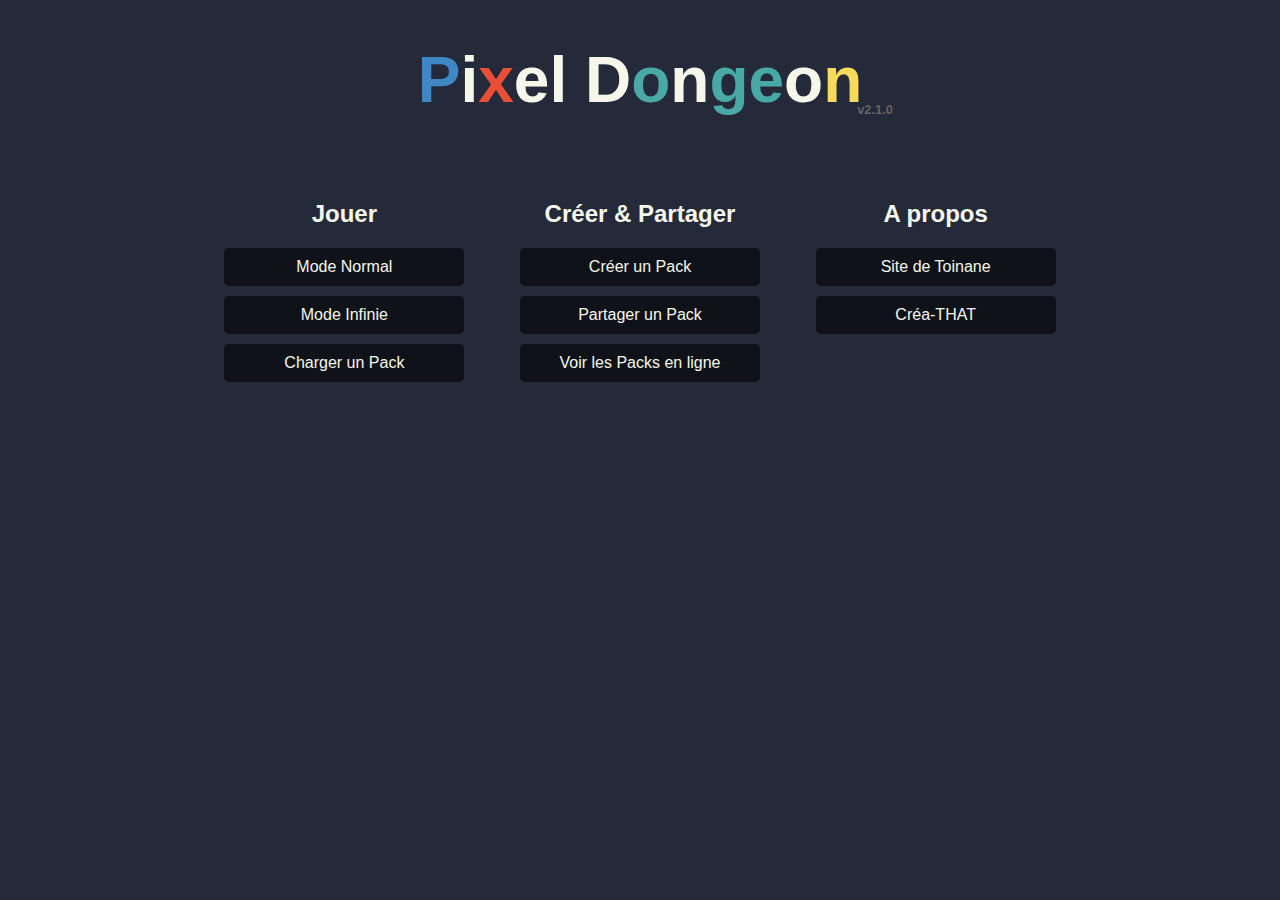
==== index.html @ d40dac90 "first maj" ====
<!DOCTYPE html>
<html>
<head>
	<title>Pixel Dongeon</title>
	<meta charset="utf-8" />
	<meta name="description" content="Pixel Dongeon - Online rogue game" />
	<meta name="viewport" content="initial-scale=1" />
	<meta property="og:title" content="Pixel Dongeon - Online rogue game" />
	<meta property="og:type" content="Online.Rogue.Game" />
	<meta property="og:url" content="https://crea-th.at/p/pixeldongeon/" />
	<meta property="og:image" content="https://crea-th.at/p/pixeldongeon/meta.png" />

	<link href="css/index.css" rel="stylesheet" type="text/css" />
	<!-- <link rel="icon" type="image/png" href="css/favicon.ico" /> -->
</head>
<body>
	<h1><span class="blue">P</span>i<span class="orange">x</span>el D<span class="green">o</span>n<span class="green">ge</span>o<span class="yellow">n</span> <span class="version">v2.1.0</span></h1>
	<section>
		<h2>Jouer</h2>
		<a href="game.html">Mode Normal</a>
		<a href="game.html">Mode Infinie</a>
		<a href="game.html">Charger un Pack</a>
	</section>
	<section>
		<h2>Créer &amp; Partager</h2>
		<a class="editor" href="editor.html">Créer un Pack</a>
		<a class="editor" href="editor.html">Partager un Pack</a>
		<a class="editor" href="editor.html">Voir les Packs en ligne</a>
	</section>
	<section>
		<h2>A propos</h2>
		<a class="about" href="https://toinane.crea-th.at">Site de Toinane</a>
		<a class="about" href="https://crea-that.fr">Créa-THAT</a>
	</section>
</body>
</html>
---- css/index.css ----
body{
   background: #242a39;
   font-family: sans-serif;
   text-align: center;
   margin: auto;
}
h1{
   position: relative;
   color: #f6f7eb;
   font-size: 4em;
   animation: title 4s ease-in-out infinite;
}
@keyframes title{
   0%, 100%{
      margin-top: 80px;
      margin-bottom: 120px;
   }
      40%{
         margin-top: 120px;
      margin-bottom: 80px;
      }
}
section{
   display: inline-block;
   vertical-align: top;
   padding: 0 2%;
}
h2{
   margin-top: 40px;
   color: #f6f7eb;
}
a{
   display: block;
   width: 180px;
   background: #101219;
   color: #f6f7eb;
   padding: 10px 30px;
   border-radius: 5px;
   text-decoration: none;
   transition: 0.3s;
   margin: auto;
   margin-bottom: 10px;
}
a:hover{
   background: #3f88c5;
}
.editor:hover{
   background: #e94f37;
}
.about:hover{
   background: #48a9a6;
}
.blue{ color: #3f88c5;}
.orange{ color: #e94f37;}
.green{ color: #48a9a6;} /* #419d78 */
.yellow{ color: #f8da5b;}
.version{
   position: absolute;
   font-size: 0.2em;
   color: rgb(100, 100, 100);
   margin-left: -5px;
   bottom: 0;
}
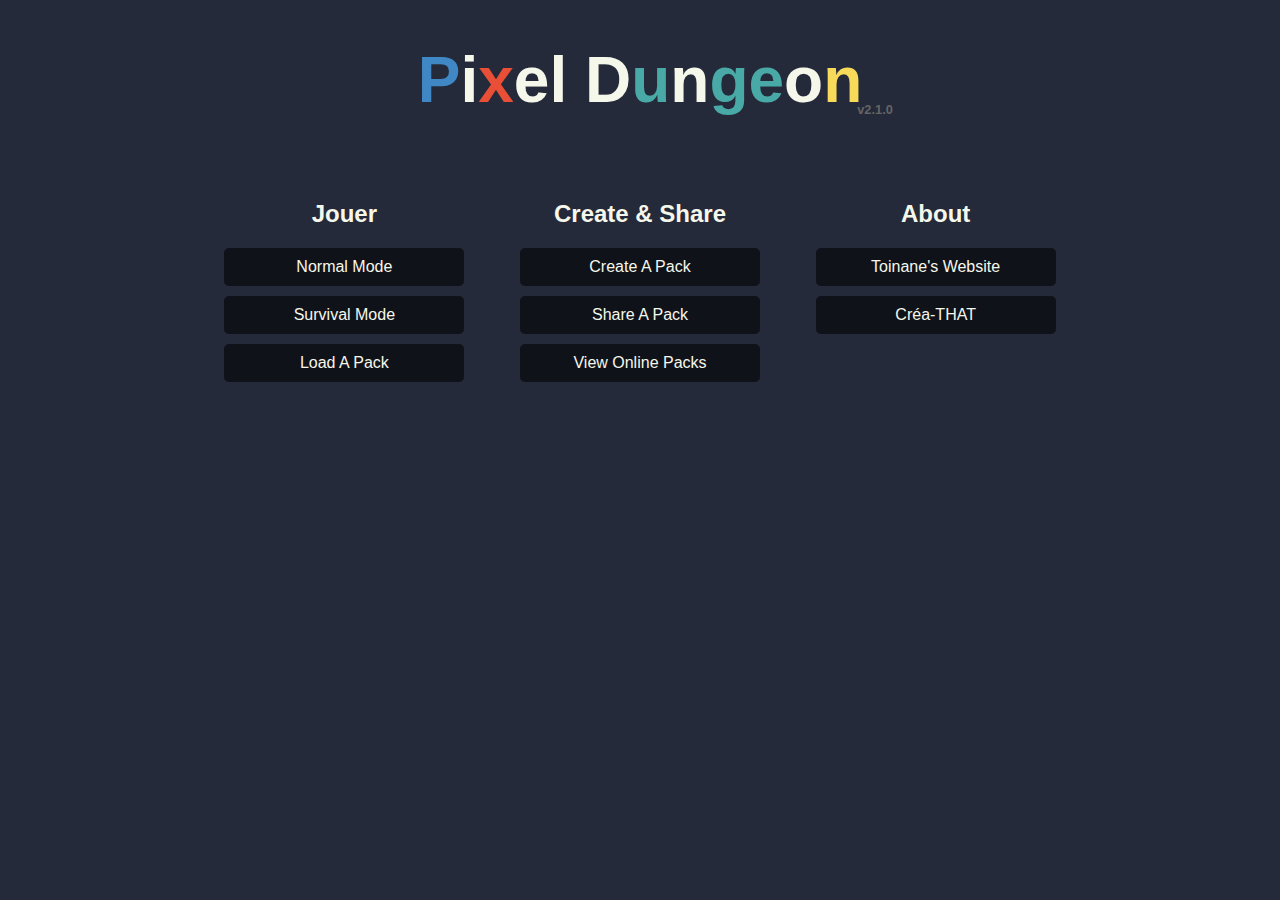
==== commit da67cc32: "add levels" ====
--- a/index.html
+++ b/index.html
@@ -1,35 +1,35 @@
 <!DOCTYPE html>
 <html>
 <head>
-	<title>Pixel Dongeon</title>
+	<title>Pixel Dungeon</title>
 	<meta charset="utf-8" />
-	<meta name="description" content="Pixel Dongeon - Online rogue game" />
+	<meta name="description" content="Pixel Dungeon - Online rogue game" />
 	<meta name="viewport" content="initial-scale=1" />
-	<meta property="og:title" content="Pixel Dongeon - Online rogue game" />
+	<meta property="og:title" content="Pixel Dungeon - Online rogue game" />
 	<meta property="og:type" content="Online.Rogue.Game" />
-	<meta property="og:url" content="https://crea-th.at/p/pixeldongeon/" />
-	<meta property="og:image" content="https://crea-th.at/p/pixeldongeon/meta.png" />
+	<meta property="og:url" content="https://crea-th.at/p/pixeldungeon/" />
+	<meta property="og:image" content="https://crea-th.at/p/pixeldungeon/meta.png" />
 
 	<link href="css/index.css" rel="stylesheet" type="text/css" />
 	<!-- <link rel="icon" type="image/png" href="css/favicon.ico" /> -->
 </head>
 <body>
-	<h1><span class="blue">P</span>i<span class="orange">x</span>el D<span class="green">o</span>n<span class="green">ge</span>o<span class="yellow">n</span> <span class="version">v2.1.0</span></h1>
+	<h1><span class="blue">P</span>i<span class="orange">x</span>el D<span class="green">u</span>n<span class="green">ge</span>o<span class="yellow">n</span> <span class="version">v2.1.0</span></h1>
 	<section>
 		<h2>Jouer</h2>
-		<a href="game.html">Mode Normal</a>
-		<a href="game.html">Mode Infinie</a>
-		<a href="game.html">Charger un Pack</a>
+		<a href="levels.html">Normal Mode</a>
+		<a href="game.html">Survival Mode</a>
+		<a href="game.html">Load A Pack</a>
 	</section>
 	<section>
-		<h2>Créer &amp; Partager</h2>
-		<a class="editor" href="editor.html">Créer un Pack</a>
-		<a class="editor" href="editor.html">Partager un Pack</a>
-		<a class="editor" href="editor.html">Voir les Packs en ligne</a>
+		<h2>Create &amp; Share</h2>
+		<a class="editor" href="editor.html">Create A Pack</a>
+		<a class="editor" href="editor.html">Share A Pack</a>
+		<a class="editor" href="editor.html">View Online Packs</a>
 	</section>
 	<section>
-		<h2>A propos</h2>
-		<a class="about" href="https://toinane.crea-th.at">Site de Toinane</a>
+		<h2>About</h2>
+		<a class="about" href="https://toinane.crea-th.at">Toinane's Website</a>
 		<a class="about" href="https://crea-that.fr">Créa-THAT</a>
 	</section>
 </body>
